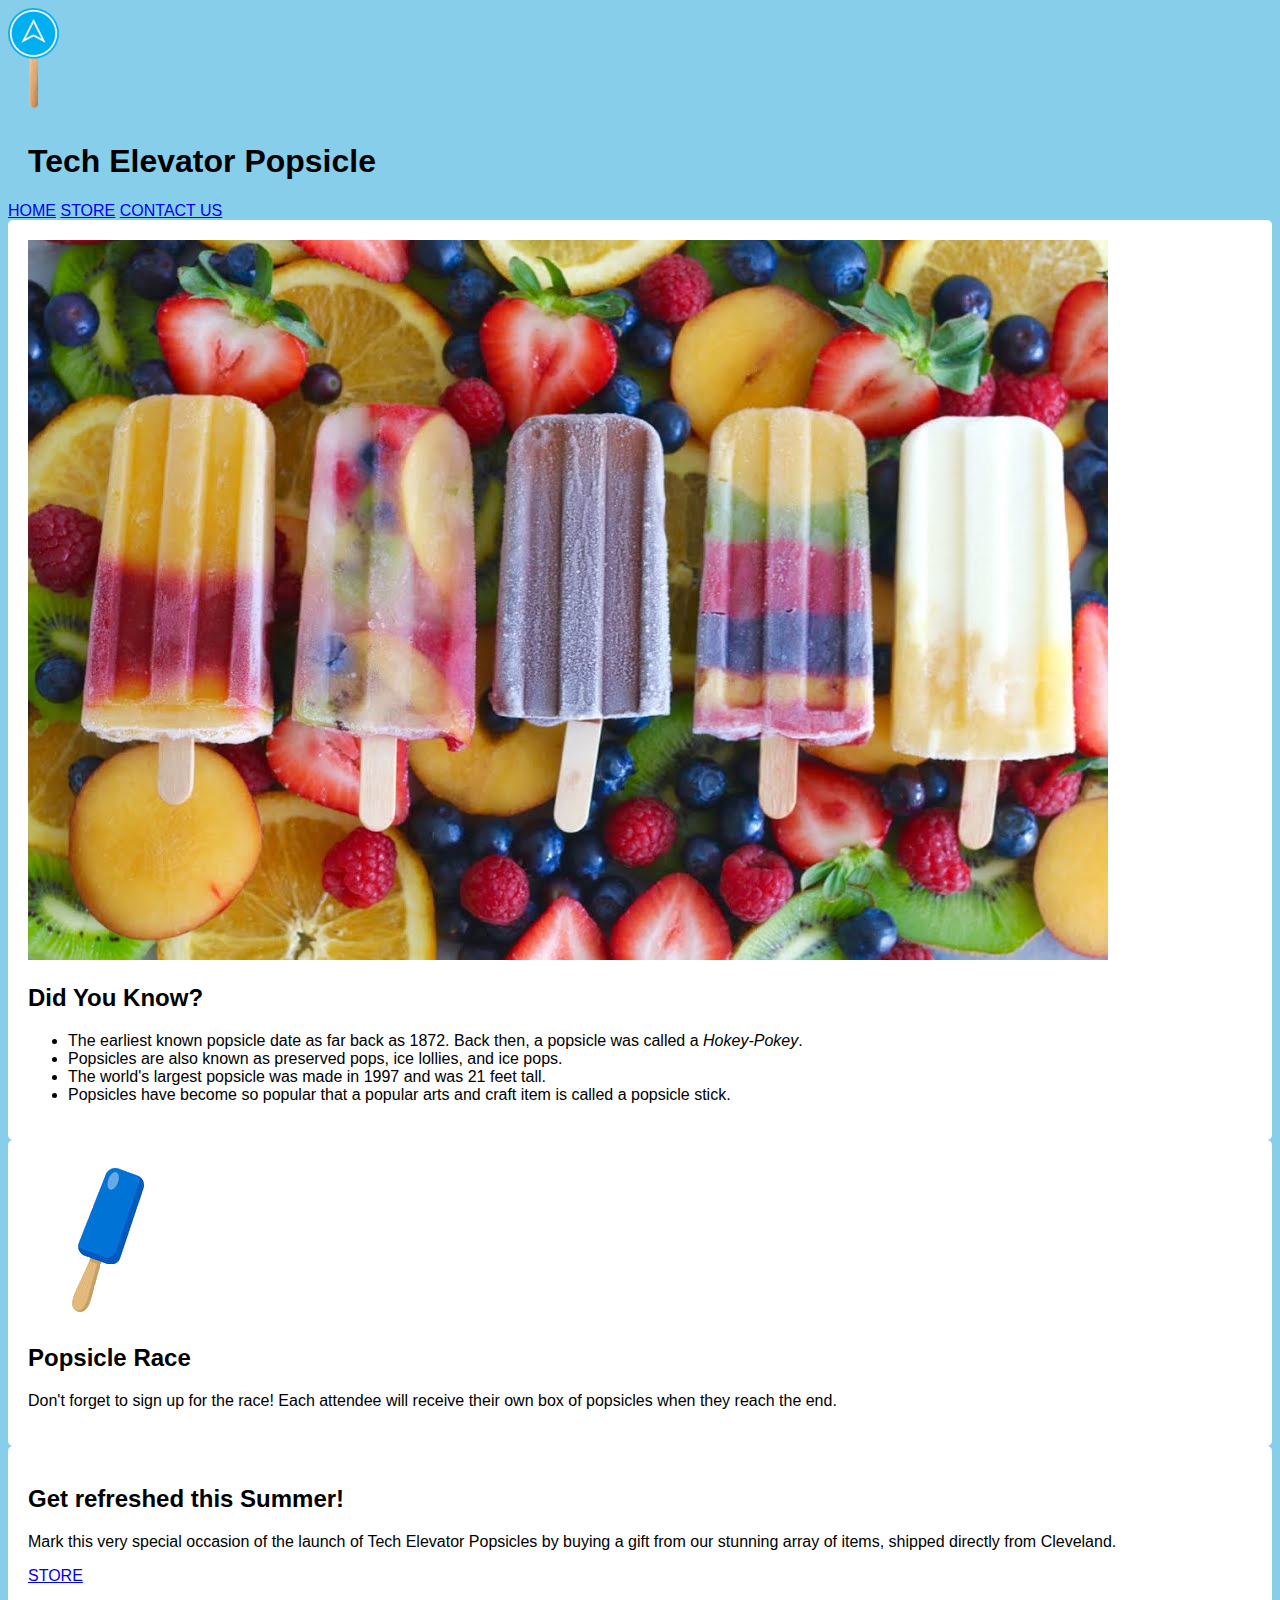
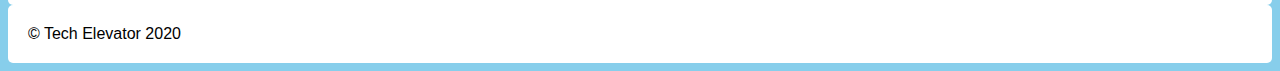
==== exercise/index.html @ a57d0a8d "HTML done" ====
<!DOCTYPE html>
<html lang="en">

<head>
    <meta charset="UTF-8">
    <meta http-equiv="X-UA-Compatible" content="IE=edge">
    <meta name="viewport" content="width=device-width, initial-scale=1.0">
    <title>Popsicle</title>
    <link rel="stylesheet" href="styles.css">
</head>

<body>
    <header>
        <img src="images\te-pops.png" alt="TEpop">
        <h1>Tech Elevator Popsicle</h1>
        <nav>
            <span>
                <a class="button" href="#Home">HOME</a>
                <a class="button" href="#Store">STORE</a>
                <a class="button" href="#ContactUs">CONTACT US</a>
            </span>
        </nav>
    </header>
    <section id="DYK">
        <img src="images\popsicle-rainbow.jpg" alt="rainbow.jpg">
        <h2>Did You Know?</h2>
        <ul>
            <li>The earliest known popsicle date as far back as 1872. Back then, a popsicle was called a
                <em>Hokey-Pokey</em>.
            </li>
            <li>Popsicles are also known as preserved pops, ice lollies, and ice pops.</li>
            <li>The world's largest popsicle was made in 1997 and was 21 feet tall.</li>
            <li>Popsicles have become so popular that a popular arts and craft item is called a popsicle stick.</li>
        </ul>
    </section>
    <section id="PopsicleRace">
        <img src="images\blue-pop.png" alt="blue-pop.png">
        <h2>Popsicle Race</h2>
        <p>Don't forget to sign up for the race! Each attendee will receive their own box of popsicles when they reach
            the end.</p>
    </section>
    <section id="GetRefreshed">
        <h2>Get refreshed this Summer!</h2>
        <p>Mark this very special occasion of the launch of Tech Elevator Popsicles by buying a gift from our stunning
            array of items, shipped directly from Cleveland.</p>
        <a class="button" href="#Store">STORE</a>
    </section>
    <footer>
        &copy; Tech Elevator 2020
    </footer>

</body>

</html>
---- exercise/styles.css ----
body {
    font-family: Arial, Helvetica, sans-serif;
    background-color: #87CEEB;
}

nav ul {
    margin: 0;
    padding: 20px 0 0 0;
}

nav ul li {
    list-style: none;
    width: 30%;
    background-color: #00afef;
    border-radius: 5px;
    text-align: center;
    line-height: 50px;
}

header img {
    height: 100px;
    width: auto;
}
header h1 {
    padding-left: 20px;
    padding-top: 10px;
}

main img {
    object-fit: cover;
    margin-right: 20px;
    height: 350px;
    width: 35%;
}

main li:before {
    content: '🍡';
    margin-left: -31px;
    padding-right: 8px;
}

main, section, footer {
    background-color: #ffffff;
    border-radius: 5px;
    padding: 20px;
}

.store-button { /* used for store link in "Get refreshed" section */
    width: 25%;
    padding: 10px;
    border-radius: 5px;
    color: #000000;
    background-color: #00afef;
    font-weight: bold;
    text-align: center;
    text-transform: uppercase;
}
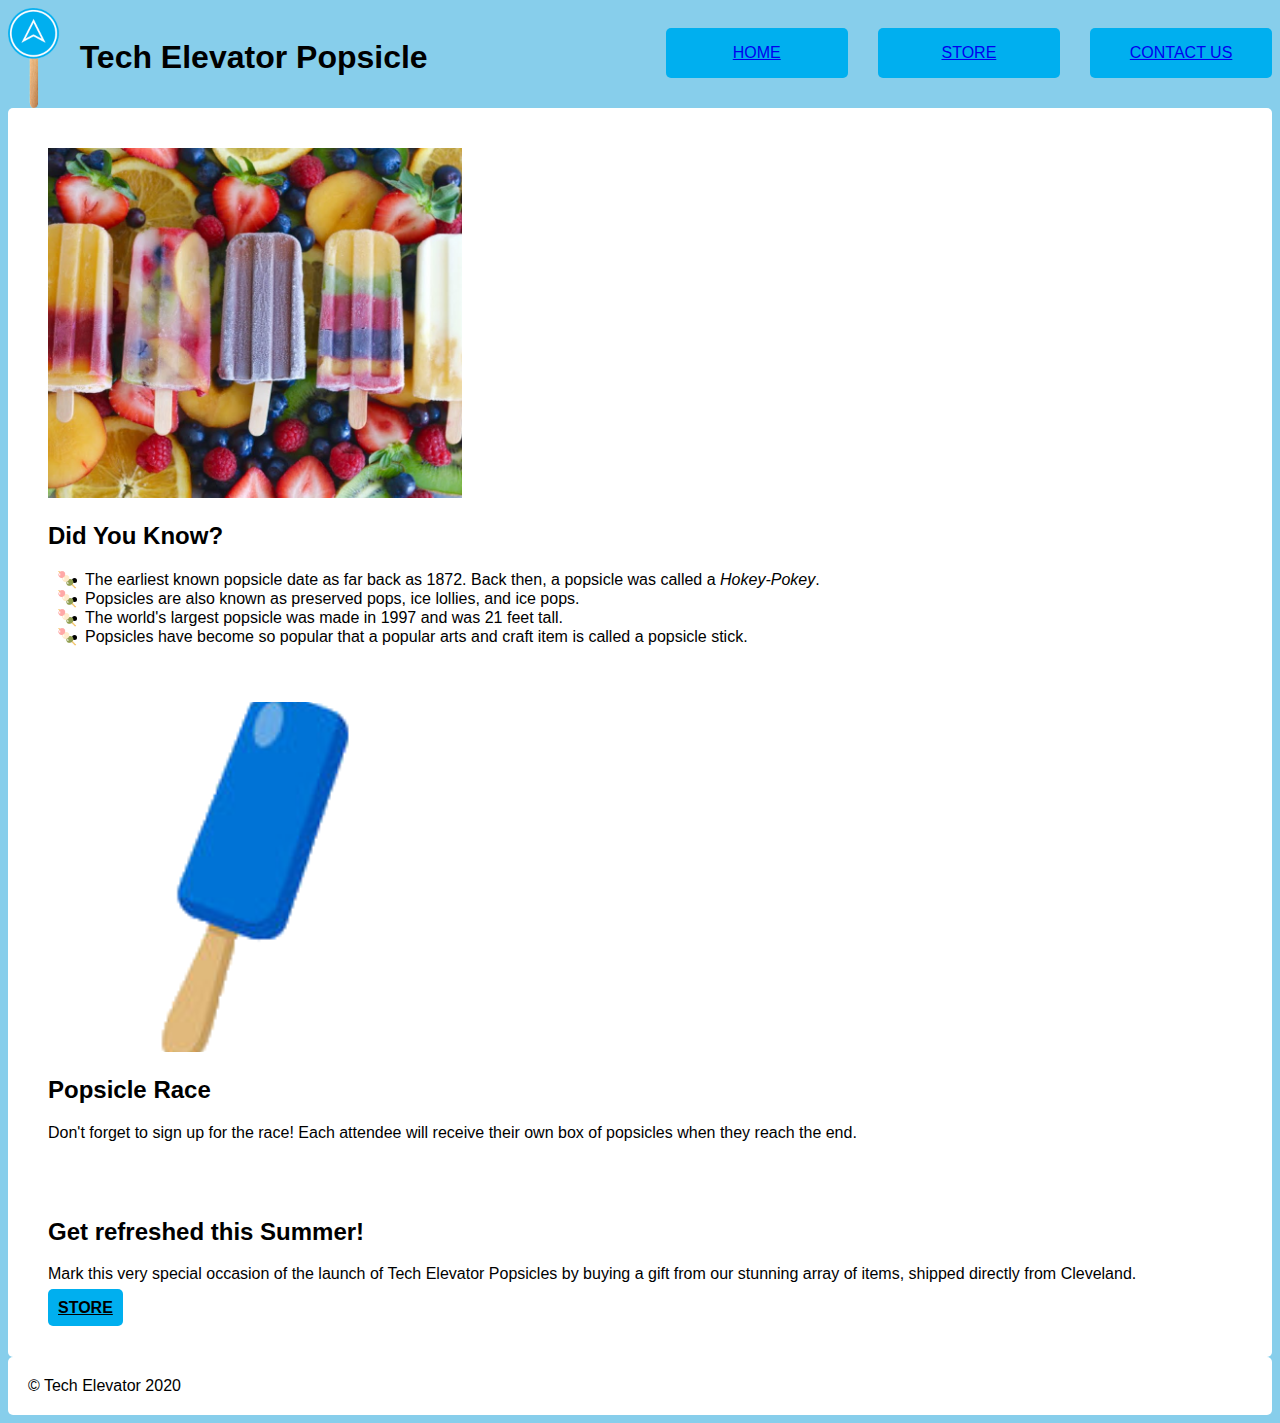
==== commit ae8d8f3d: "progress?" ====
--- a/exercise/index.html
+++ b/exercise/index.html
@@ -14,37 +14,43 @@
         <img src="images\te-pops.png" alt="TEpop">
         <h1>Tech Elevator Popsicle</h1>
         <nav>
-            <span>
-                <a class="button" href="#Home">HOME</a>
-                <a class="button" href="#Store">STORE</a>
-                <a class="button" href="#ContactUs">CONTACT US</a>
-            </span>
+            <ul>
+                <li><a class="button" href="#Home">HOME</a></li>
+                <li><a class="button" href="#Store">STORE</a></li>
+                <li><a class="button" href="#ContactUs">CONTACT US</a></li>
+            </ul>
         </nav>
     </header>
-    <section id="DYK">
-        <img src="images\popsicle-rainbow.jpg" alt="rainbow.jpg">
-        <h2>Did You Know?</h2>
-        <ul>
-            <li>The earliest known popsicle date as far back as 1872. Back then, a popsicle was called a
-                <em>Hokey-Pokey</em>.
-            </li>
-            <li>Popsicles are also known as preserved pops, ice lollies, and ice pops.</li>
-            <li>The world's largest popsicle was made in 1997 and was 21 feet tall.</li>
-            <li>Popsicles have become so popular that a popular arts and craft item is called a popsicle stick.</li>
-        </ul>
-    </section>
-    <section id="PopsicleRace">
-        <img src="images\blue-pop.png" alt="blue-pop.png">
-        <h2>Popsicle Race</h2>
-        <p>Don't forget to sign up for the race! Each attendee will receive their own box of popsicles when they reach
-            the end.</p>
-    </section>
-    <section id="GetRefreshed">
-        <h2>Get refreshed this Summer!</h2>
-        <p>Mark this very special occasion of the launch of Tech Elevator Popsicles by buying a gift from our stunning
-            array of items, shipped directly from Cleveland.</p>
-        <a class="button" href="#Store">STORE</a>
-    </section>
+    <main>
+        <section id="DYK">
+            <img id="rainbow" src="images\popsicle-rainbow.jpg" alt="rainbow.jpg">
+            <h2>Did You Know?</h2>
+            <ul>
+                <li>The earliest known popsicle date as far back as 1872. Back then, a popsicle was called a
+                    <em>Hokey-Pokey</em>.
+                </li>
+                <li>Popsicles are also known as preserved pops, ice lollies, and ice pops.</li>
+                <li>The world's largest popsicle was made in 1997 and was 21 feet tall.</li>
+                <li>Popsicles have become so popular that a popular arts and craft item is called a popsicle stick.</li>
+            </ul>
+        </section>
+        <div id="banner">
+            <section id="PopsicleRace">
+                <img src="images\blue-pop.png" alt="blue-pop.png">
+                <h2>Popsicle Race</h2>
+                <p>Don't forget to sign up for the race! Each attendee will receive their own box of popsicles when they
+                    reach
+                    the end.</p>
+            </section>
+            <section id="GetRefreshed">
+                <h2>Get refreshed this Summer!</h2>
+                <p>Mark this very special occasion of the launch of Tech Elevator Popsicles by buying a gift from our
+                    stunning
+                    array of items, shipped directly from Cleveland.</p>
+                <a class="store-button" href="#Store">STORE</a>
+            </section>
+        </div>
+    </main>
     <footer>
         &copy; Tech Elevator 2020
     </footer>
--- a/exercise/styles.css
+++ b/exercise/styles.css
@@ -1,3 +1,4 @@
+
 body {
     font-family: Arial, Helvetica, sans-serif;
     background-color: #87CEEB;
@@ -55,3 +56,50 @@
     text-align: center;
     text-transform: uppercase;
 }
+header{
+    
+    display: grid;
+    grid-template-columns: 0fr 2fr 2fr;
+    
+    
+}
+header>nav>ul{
+    
+    display: flex;
+    flex-direction: row;
+    justify-content: flex-end;
+    justify-content: space-between;
+    
+    
+}
+#DYK{
+    grid-area: ga-dyk;
+}
+#PopsicleRace{
+    grid-area: ga-PR;
+}
+#GetRefreshed{
+    grid-area: ga-GR;
+}
+footer{
+    grid-area: ga-footer;
+}
+/* body{
+    display: grid;
+    grid-template-columns: 1fr 1fr;
+    grid-template-areas: 
+        "ga-header ga-header"
+        "ga-dyk ga-dyk"
+        "ga-PR ga-GR"
+        "ga-footer ga-footer";
+    align-items: center;
+} */
+/* #banner{
+    grid-area: ga-banner;
+}
+#rainbow{
+    grid-area: ga-pic;
+} */
+main{
+
+}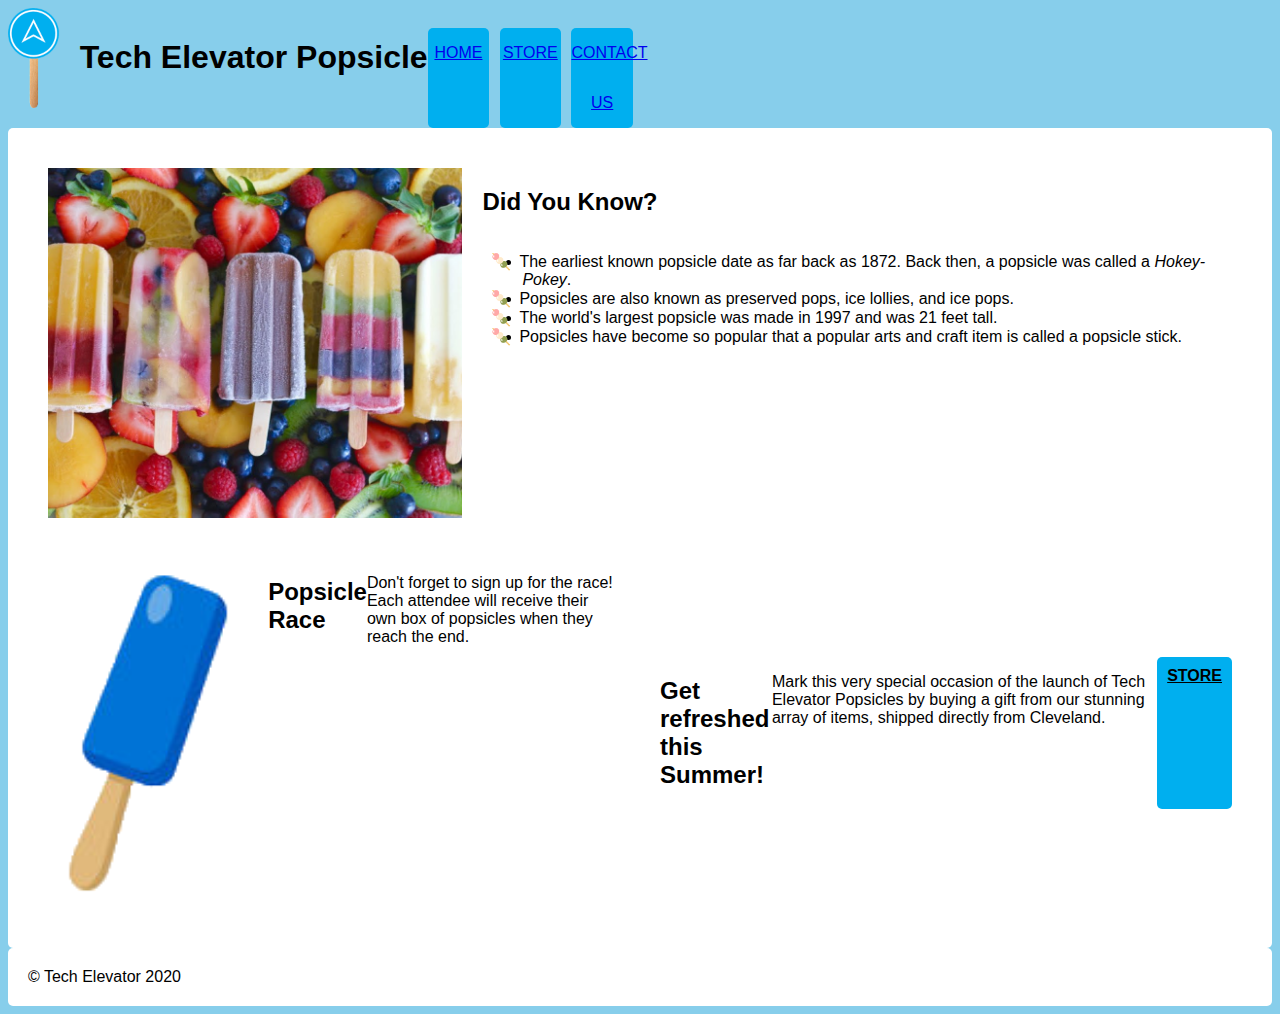
==== commit d2b93322: "trying grid" ====
--- a/exercise/index.html
+++ b/exercise/index.html
@@ -21,35 +21,38 @@
             </ul>
         </nav>
     </header>
-    <main>
+    <main id="main-grid">
         <section id="DYK">
             <img id="rainbow" src="images\popsicle-rainbow.jpg" alt="rainbow.jpg">
-            <h2>Did You Know?</h2>
-            <ul>
-                <li>The earliest known popsicle date as far back as 1872. Back then, a popsicle was called a
-                    <em>Hokey-Pokey</em>.
-                </li>
-                <li>Popsicles are also known as preserved pops, ice lollies, and ice pops.</li>
-                <li>The world's largest popsicle was made in 1997 and was 21 feet tall.</li>
-                <li>Popsicles have become so popular that a popular arts and craft item is called a popsicle stick.</li>
-            </ul>
+            <div>
+                <h2>Did You Know?</h2>
+                <ul>
+                    <li>The earliest known popsicle date as far back as 1872. Back then, a popsicle was called a
+                        <em>Hokey-Pokey</em>.
+                    </li>
+                    <li>Popsicles are also known as preserved pops, ice lollies, and ice pops.</li>
+                    <li>The world's largest popsicle was made in 1997 and was 21 feet tall.</li>
+                    <li>Popsicles have become so popular that a popular arts and craft item is called a popsicle stick.
+                    </li>
+                </ul>
+            </div>
         </section>
-        <div id="banner">
-            <section id="PopsicleRace">
+        <section id="PopsicleRace">
+            <div>
                 <img src="images\blue-pop.png" alt="blue-pop.png">
                 <h2>Popsicle Race</h2>
                 <p>Don't forget to sign up for the race! Each attendee will receive their own box of popsicles when they
                     reach
                     the end.</p>
-            </section>
-            <section id="GetRefreshed">
-                <h2>Get refreshed this Summer!</h2>
-                <p>Mark this very special occasion of the launch of Tech Elevator Popsicles by buying a gift from our
-                    stunning
-                    array of items, shipped directly from Cleveland.</p>
-                <a class="store-button" href="#Store">STORE</a>
-            </section>
-        </div>
+            </div>
+        </section>
+        <section id="GetRefreshed">
+            <h2>Get refreshed this Summer!</h2>
+            <p>Mark this very special occasion of the launch of Tech Elevator Popsicles by buying a gift from our
+                stunning
+                array of items, shipped directly from Cleveland.</p>
+            <a class="store-button" href="#Store">STORE</a>
+        </section>
     </main>
     <footer>
         &copy; Tech Elevator 2020
--- a/exercise/styles.css
+++ b/exercise/styles.css
@@ -56,50 +56,54 @@
     text-align: center;
     text-transform: uppercase;
 }
-header{
-    
-    display: grid;
-    grid-template-columns: 0fr 2fr 2fr;
-    
-    
+header{  
+    display: flex; 
 }
 header>nav>ul{
-    
     display: flex;
     flex-direction: row;
     justify-content: flex-end;
-    justify-content: space-between;
-    
-    
+    justify-content: space-between; 
 }
+
 #DYK{
     grid-area: ga-dyk;
+    display: flex;
+
+}
+
+#DYK div {
+    display: flex;
+    flex-direction: column;
 }
 #PopsicleRace{
     grid-area: ga-PR;
 }
+#PopsicleRace div {
+    display: flex;
+    flex-direction: row;
+}
+
 #GetRefreshed{
     grid-area: ga-GR;
 }
 footer{
     grid-area: ga-footer;
 }
-/* body{
+
+section{
+    display: flex;
+    flex-direction: row;
+}
+#main-grid {
     display: grid;
     grid-template-columns: 1fr 1fr;
+    grid-template-rows: auto;
+    align-items: center;
+
     grid-template-areas: 
-        "ga-header ga-header"
         "ga-dyk ga-dyk"
         "ga-PR ga-GR"
         "ga-footer ga-footer";
     align-items: center;
-} */
-/* #banner{
-    grid-area: ga-banner;
 }
-#rainbow{
-    grid-area: ga-pic;
-} */
-main{
-
-}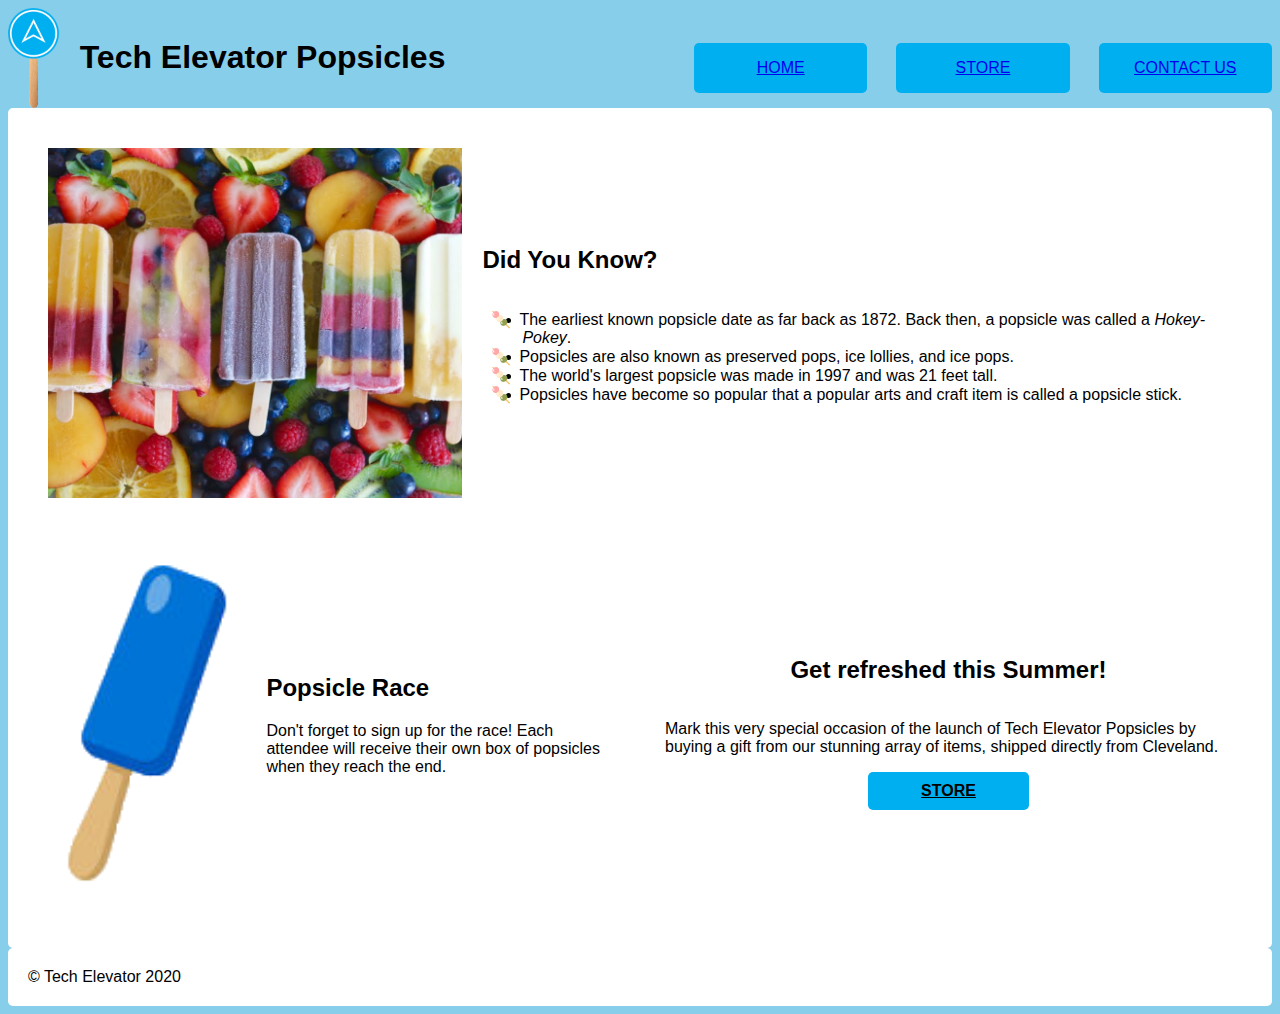
==== commit 451ccc67: "progress yay" ====
--- a/exercise/index.html
+++ b/exercise/index.html
@@ -12,7 +12,7 @@
 <body>
     <header>
         <img src="images\te-pops.png" alt="TEpop">
-        <h1>Tech Elevator Popsicle</h1>
+        <h1>Tech Elevator Popsicles</h1>
         <nav>
             <ul>
                 <li><a class="button" href="#Home">HOME</a></li>
@@ -40,18 +40,23 @@
         <section id="PopsicleRace">
             <div>
                 <img src="images\blue-pop.png" alt="blue-pop.png">
-                <h2>Popsicle Race</h2>
-                <p>Don't forget to sign up for the race! Each attendee will receive their own box of popsicles when they
-                    reach
-                    the end.</p>
+                <span>
+                    <h2>Popsicle Race</h2>
+                    <p>Don't forget to sign up for the race! Each attendee will receive their own box of popsicles when
+                        they
+                        reach
+                        the end.</p>
+                </span>
             </div>
         </section>
         <section id="GetRefreshed">
-            <h2>Get refreshed this Summer!</h2>
-            <p>Mark this very special occasion of the launch of Tech Elevator Popsicles by buying a gift from our
-                stunning
-                array of items, shipped directly from Cleveland.</p>
-            <a class="store-button" href="#Store">STORE</a>
+            <div>
+                <h2>Get refreshed this Summer!</h2>
+                <p>Mark this very special occasion of the launch of Tech Elevator Popsicles by buying a gift from our
+                    stunning
+                    array of items, shipped directly from Cleveland.</p>
+                <a class="store-button" href="#Store">STORE</a>
+            </div>
         </section>
     </main>
     <footer>
--- a/exercise/styles.css
+++ b/exercise/styles.css
@@ -59,9 +59,22 @@
 header{  
     display: flex; 
 }
+
+header h1 {
+    display: flex;
+    flex-grow: 1;
+}
+header nav {
+    display: flex;
+    flex-grow: 1.5;
+    /* justify-content: space-between; */
+    align-items: center;
+}
+
 header>nav>ul{
     display: flex;
     flex-direction: row;
+    flex-grow: 1;
     justify-content: flex-end;
     justify-content: space-between; 
 }
@@ -69,24 +82,44 @@
 #DYK{
     grid-area: ga-dyk;
     display: flex;
-
+    align-items: center;
 }
 
 #DYK div {
     display: flex;
     flex-direction: column;
+    
+
 }
+
 #PopsicleRace{
     grid-area: ga-PR;
+    display: flex;
 }
+
+
 #PopsicleRace div {
     display: flex;
     flex-direction: row;
+    align-items: center;
+    justify-items: center;
 }
 
-#GetRefreshed{
+#PopsicleRace div img {
+    flex-
+}
+
+#GetRefreshed {
     grid-area: ga-GR;
 }
+
+#GetRefreshed div {
+    display: flex;
+    flex-direction: column;
+    align-items: center;
+    justify-items: center;
+}
+
 footer{
     grid-area: ga-footer;
 }
@@ -100,10 +133,12 @@
     grid-template-columns: 1fr 1fr;
     grid-template-rows: auto;
     align-items: center;
+    row-gap: 10px;
+    column-gap: 10px;
 
     grid-template-areas: 
         "ga-dyk ga-dyk"
         "ga-PR ga-GR"
         "ga-footer ga-footer";
-    align-items: center;
+        
 }
